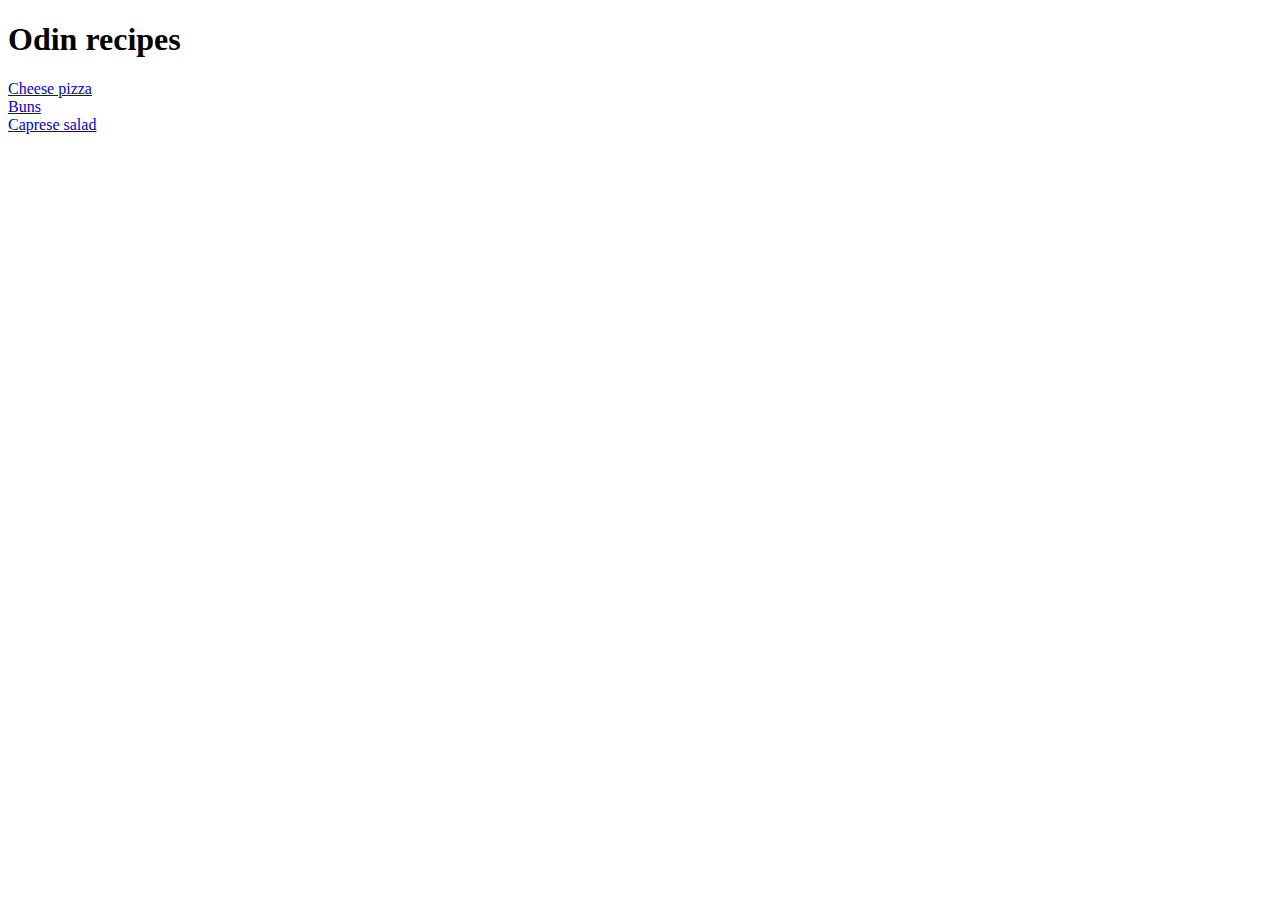
==== index.html @ a05bbece "All the new files" ====
<!DOCTYPE html>
<html lang="en">
<head>
    <meta charset="UTF-8">
    <meta name="viewport" content="width=device-width, initial-scale=1.0">
    <title>Odin recipes</title>
</head>
<body>
    <h1 >Odin recipes</h1>


    <a href="recipes/pizza.html">Cheese pizza </a><br>
    <a href="recipes/buns.html">Buns</a><br>
    <a href="recipes/salad.html">Caprese salad</a>
    
</body>
</html>
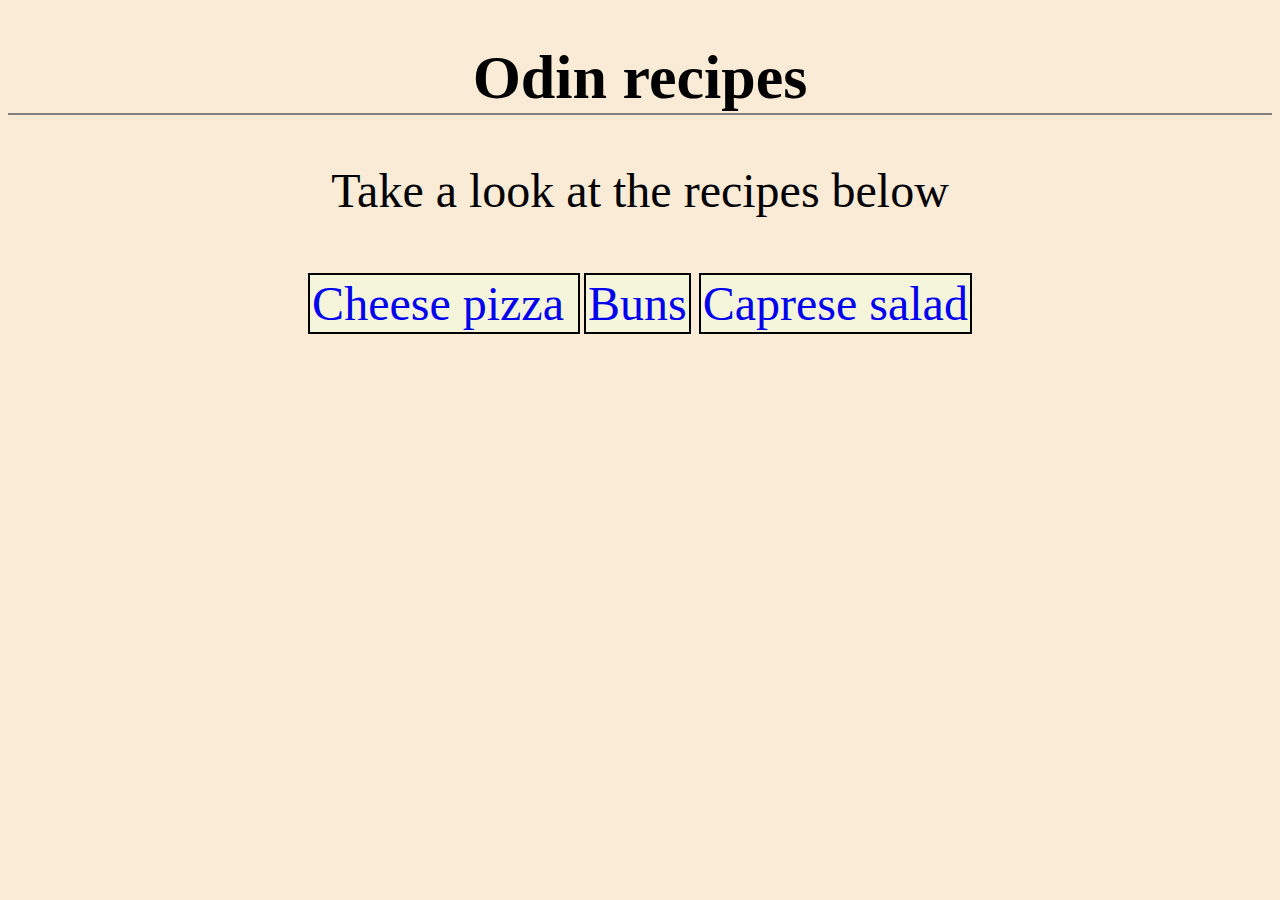
==== commit a25d587f: "added CSS" ====
--- a/index.html
+++ b/index.html
@@ -3,15 +3,19 @@
 <head>
     <meta charset="UTF-8">
     <meta name="viewport" content="width=device-width, initial-scale=1.0">
+    <link rel="stylesheet" href="style.css">
     <title>Odin recipes</title>
 </head>
 <body>
     <h1 >Odin recipes</h1>
 
+    <p>Take a look at the recipes below</p>
 
-    <a href="recipes/pizza.html">Cheese pizza </a><br>
-    <a href="recipes/buns.html">Buns</a><br>
+   <div class="recipes">
+    <a href="recipes/pizza.html">Cheese pizza </a>
+    <a href="recipes/buns.html">Buns</a>
     <a href="recipes/salad.html">Caprese salad</a>
+   </div>
     
 </body>
 </html>--- a/style.css
+++ b/style.css
@@ -0,0 +1,35 @@
+body{
+    background-color: antiquewhite;
+}
+
+h1{
+    text-align: center;
+    border-bottom: 2px solid grey;
+    font-size: 62px;
+}
+
+p{
+    font-size: 48px;
+    text-align: center;
+}
+
+a{
+    font-size: 48px;
+    text-decoration: none;
+    border: 2px solid black;
+    padding: 2px;
+    margin: 2px;
+    background-color:beige;
+
+}
+
+div.recipes{
+    padding: 10px;
+    text-align: center;
+
+
+}
+
+a:hover{
+    background-color: rgb(163, 163, 152);
+}
